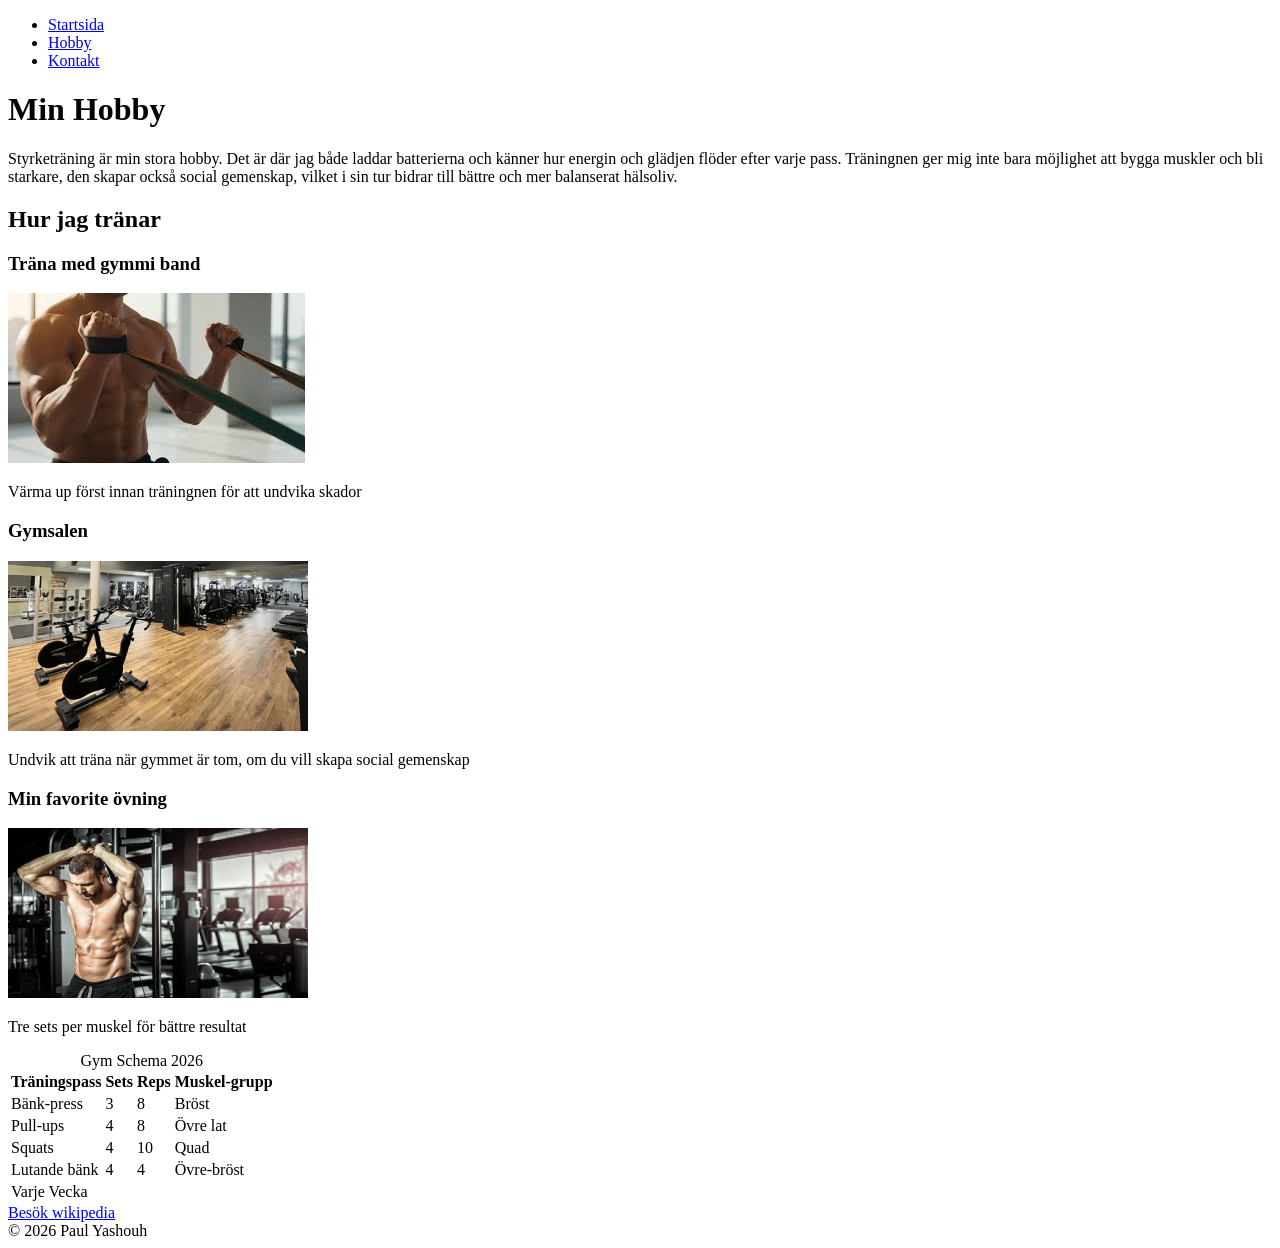
==== hobby.html @ 9cf8a4fb "Initial commit – webbplats från Laboration 1" ====
<!DOCTYPE html>
<html lang="sv">

<head>
  <meta charset="UTF-8">
  <meta name="viewport" content="width=device-width, initial-scale=1.0">
  <title>Hobby</title>
</head>

<body>
  <header>
    <nav>
      <ul>
        <li><a href="index.html">Startsida</a></li>
        <li><a href="hobby.html">Hobby</a></li>
        <li><a href="kontakt.html">Kontakt</a></li>
      </ul>
    </nav>
  </header>
  <main>
    <h1>Min Hobby</h1>
    <p>Styrketräning är min stora hobby. Det är där jag både laddar batterierna och känner hur energin och glädjen
      flöder efter varje pass. Träningnen ger mig inte bara möjlighet att bygga muskler och bli starkare, den skapar
      också social gemenskap, vilket i sin tur bidrar till bättre och mer balanserat hälsoliv.</p>

    <section>
      <h2>Hur jag tränar</h2>
      <div>
        <h3>Träna med gymmi band</h3>
        <img src="/images//gummiband.jpg" alt="En person hand som tränar med ett gummiband">
        <p>Värma up först innan träningnen för att undvika skador</p>
      </div>
      <div>
        <h3>Gymsalen</h3>
        <img src="/images/gymsal.png" alt="Tom gymsal -ingen social gemenskap">
        <p>Undvik att träna när gymmet är tom, om du vill skapa social gemenskap</p>
      </div>
      <div>
        <h3>Min favorite övning </h3>
        <img src="/images/training.png" alt="En man utför tricepsövning på gymmet">
        <p>Tre sets per muskel för bättre resultat</p>
      </div>

    </section>

    <table>
      <caption>Gym Schema 2026</caption>
      <thead>
        <tr>
          <th>Träningspass</th>
          <th>Sets</th>
          <th>Reps</th>
          <th>Muskel-grupp</th>
        </tr>
      </thead>
      <tbody>
        <tr>
          <td>Bänk-press</td>
          <td> 3</td>
          <td>8</td>
          <td>Bröst</td>
        </tr>
        <tr>
          <td>Pull-ups</td>
          <td>4</td>
          <td>8</td>
          <td>Övre lat</td>
        </tr>
        <tr>
          <td>Squats</td>
          <td>4</td>
          <td>10</td>
          <td>Quad</td>
        </tr>
        <tr>
          <td>Lutande bänk</td>
          <td>4</td>
          <td>4</td>
          <td>Övre-bröst</td>
        </tr>
      </tbody>
      <tfoot>
        <tr>
          <td colspan="4">Varje Vecka</td>
        </tr>
      </tfoot>
    </table>
    <a href="https://www.wikipedia.org/" target="_blank" rel="noopener">Besök wikipedia</a>
  </main>
  <footer>&#169; 2026 Paul Yashouh</footer>
</body>

</html>
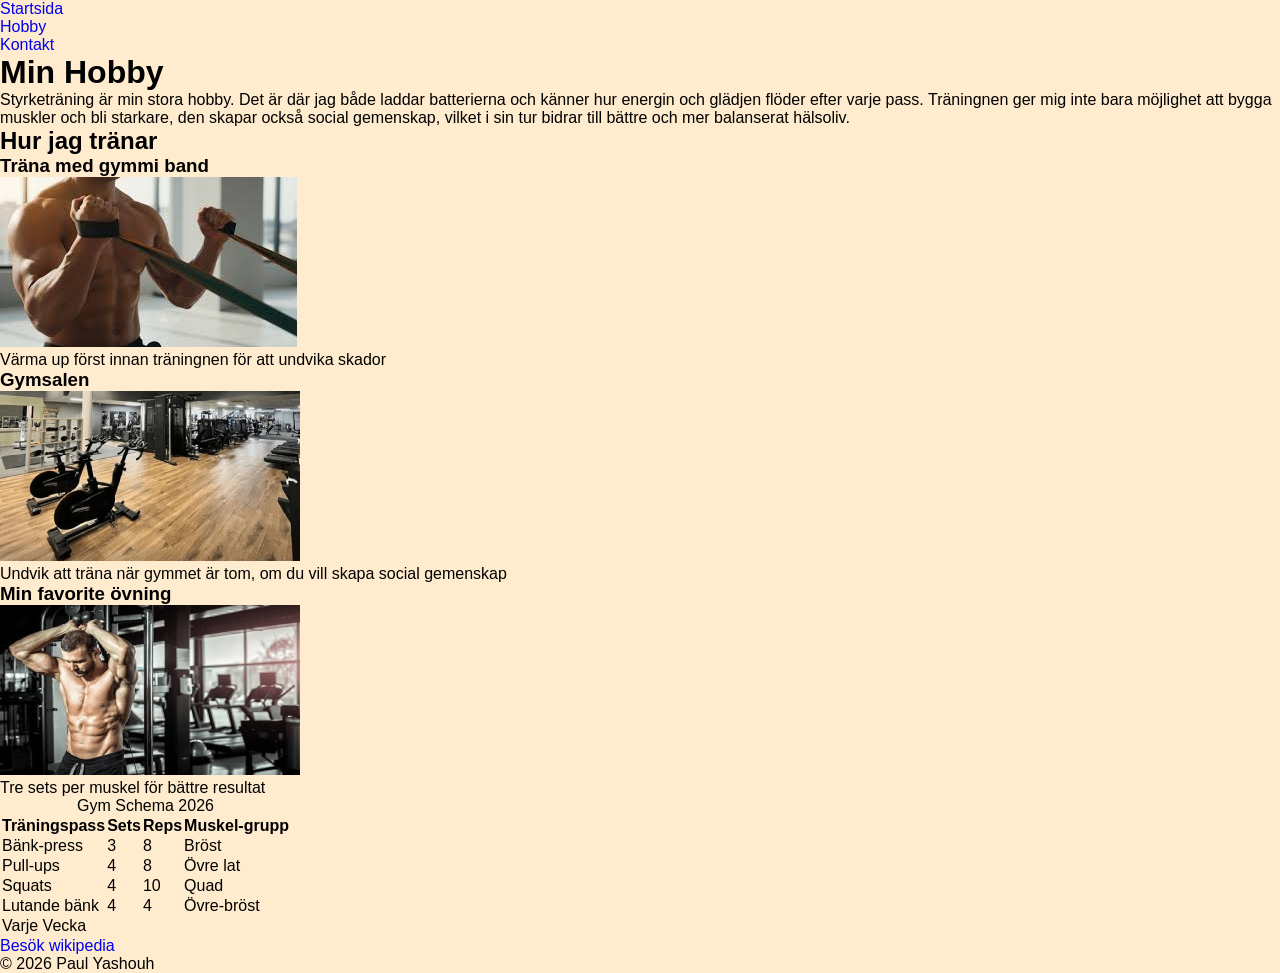
==== commit ef924179: "adding the basic css setup and adding the link to the css in each html file" ====
--- a/hobby.html
+++ b/hobby.html
@@ -4,6 +4,7 @@
 <head>
   <meta charset="UTF-8">
   <meta name="viewport" content="width=device-width, initial-scale=1.0">
+  <link rel="stylesheet" href="css/style.css">
   <title>Hobby</title>
 </head>
 
--- a/css/style.css
+++ b/css/style.css
@@ -0,0 +1,30 @@
+*,
+*::before,
+*::after {
+  margin: 0;
+  padding: 0;
+  box-sizing: inherit;
+}
+html {
+  font-size: 62.5%;
+  scroll-behavior: smooth;
+}
+body {
+  box-sizing: border-box;
+  font-family: Arial, Helvetica, sans-serif;
+  font-size: 1.6rem;
+  background-color: blanchedalmond;
+}
+li {
+  list-style: none;
+}
+a {
+  text-decoration: none;
+}
+img {
+  display: inline-block;
+  max-width: 100%;
+  font-size: 100%;
+  vertical-align: baseline;
+  font-style: inherit;
+}
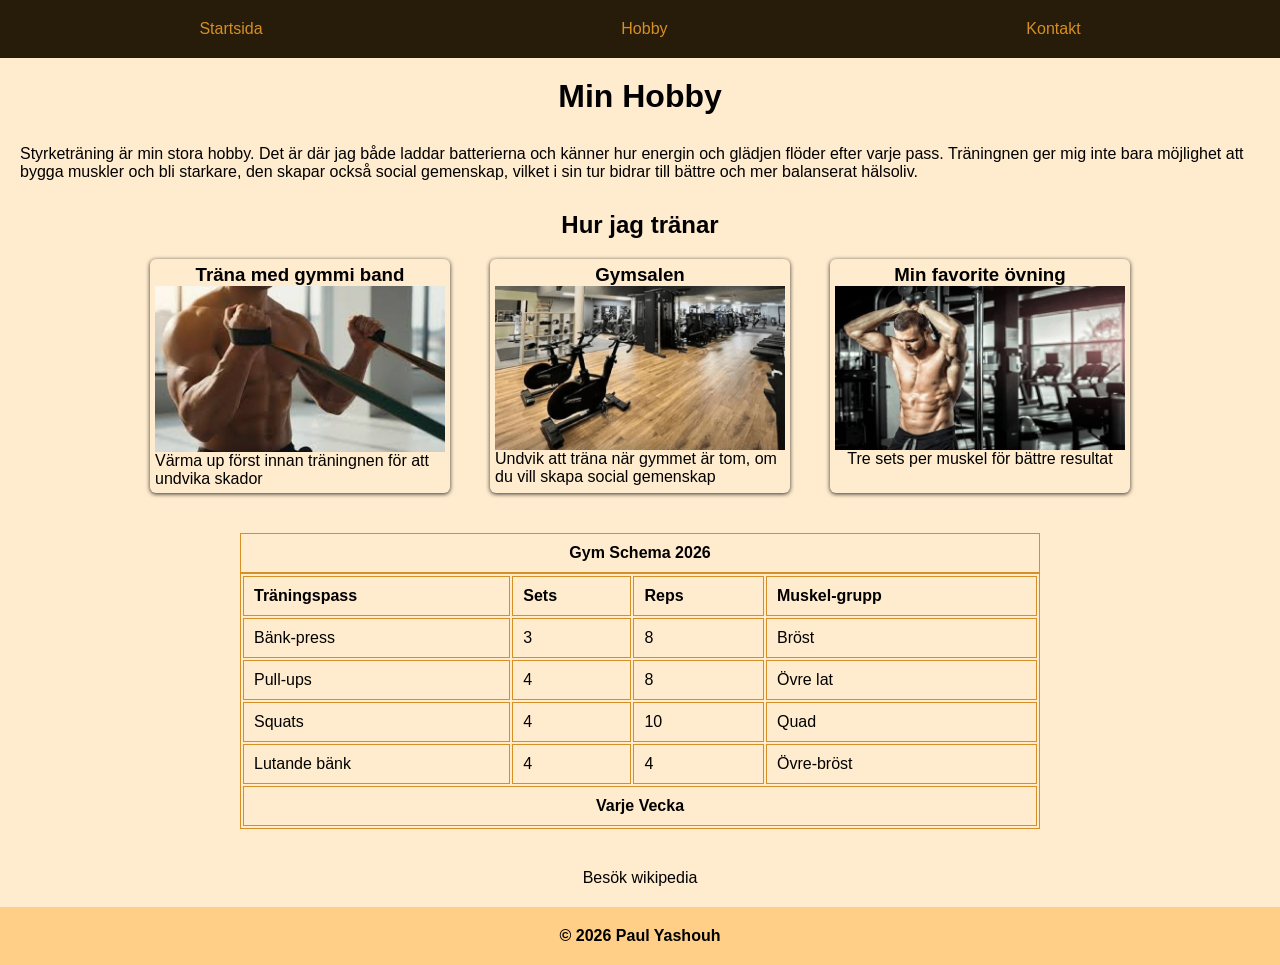
==== commit dddfc471: "Improve website layout and design" ====
--- a/hobby.html
+++ b/hobby.html
@@ -11,7 +11,7 @@
 <body>
   <header>
     <nav>
-      <ul>
+      <ul class="header-list">
         <li><a href="index.html">Startsida</a></li>
         <li><a href="hobby.html">Hobby</a></li>
         <li><a href="kontakt.html">Kontakt</a></li>
@@ -19,33 +19,36 @@
     </nav>
   </header>
   <main>
-    <h1>Min Hobby</h1>
-    <p>Styrketräning är min stora hobby. Det är där jag både laddar batterierna och känner hur energin och glädjen
+    <h1 class="title">Min Hobby</h1>
+    <p class="hobby-para">Styrketräning är min stora hobby. Det är där jag både laddar batterierna och känner hur
+      energin och glädjen
       flöder efter varje pass. Träningnen ger mig inte bara möjlighet att bygga muskler och bli starkare, den skapar
       också social gemenskap, vilket i sin tur bidrar till bättre och mer balanserat hälsoliv.</p>
 
-    <section>
+    <section class="image-container">
       <h2>Hur jag tränar</h2>
-      <div>
-        <h3>Träna med gymmi band</h3>
-        <img src="/images//gummiband.jpg" alt="En person hand som tränar med ett gummiband">
-        <p>Värma up först innan träningnen för att undvika skador</p>
-      </div>
-      <div>
-        <h3>Gymsalen</h3>
-        <img src="/images/gymsal.png" alt="Tom gymsal -ingen social gemenskap">
-        <p>Undvik att träna när gymmet är tom, om du vill skapa social gemenskap</p>
-      </div>
-      <div>
-        <h3>Min favorite övning </h3>
-        <img src="/images/training.png" alt="En man utför tricepsövning på gymmet">
-        <p>Tre sets per muskel för bättre resultat</p>
+      <div class="card-container">
+        <div class="card-image">
+          <h3>Träna med gymmi band</h3>
+          <img src="/images//gummiband.jpg" alt="En person hand som tränar med ett gummiband">
+          <p>Värma up först innan träningnen för att undvika skador</p>
+        </div>
+        <div class="card-image">
+          <h3>Gymsalen</h3>
+          <img src="/images/gymsal.png" alt="Tom gymsal -ingen social gemenskap">
+          <p>Undvik att träna när gymmet är tom, om du vill skapa social gemenskap</p>
+        </div>
+        <div class="card-image">
+          <h3>Min favorite övning </h3>
+          <img src="/images/training.png" alt="En man utför tricepsövning på gymmet">
+          <p>Tre sets per muskel för bättre resultat</p>
+        </div>
       </div>
 
     </section>
 
     <table>
-      <caption>Gym Schema 2026</caption>
+      <caption class="caption">Gym Schema 2026</caption>
       <thead>
         <tr>
           <th>Träningspass</th>
@@ -86,7 +89,7 @@
         </tr>
       </tfoot>
     </table>
-    <a href="https://www.wikipedia.org/" target="_blank" rel="noopener">Besök wikipedia</a>
+    <a class="wiki" href="https://www.wikipedia.org/" target="_blank" rel="noopener">Besök wikipedia</a>
   </main>
   <footer>&#169; 2026 Paul Yashouh</footer>
 </body>
--- a/css/style.css
+++ b/css/style.css
@@ -20,6 +20,14 @@
 }
 a {
   text-decoration: none;
+  color: black;
+}
+a:hover {
+  text-decoration: underline;
+  color: rgb(71, 71, 71);
+}
+.wiki {
+  padding-block: 2rem;
 }
 img {
   display: inline-block;
@@ -28,3 +36,181 @@
   vertical-align: baseline;
   font-style: inherit;
 }
+main {
+  display: flex;
+  align-content: center;
+  flex-wrap: wrap;
+  flex-direction: column;
+  justify-content: center;
+  align-items: center;
+}
+.title {
+  font-size: 3.2rem;
+  padding: 2rem 1rem;
+  text-align: center;
+}
+.hobby-para {
+  padding: 1rem;
+  margin-inline: 1rem;
+}
+.image-container > h2 {
+  margin-top: 2rem;
+}
+.main-para {
+  padding: 2rem;
+  text-align: center;
+}
+.home-card_image {
+  max-width: 300px;
+  max-height: 300px;
+}
+.card-container > h2 {
+  margin-block: 2rem;
+}
+.header-list {
+  display: flex;
+  flex-direction: row;
+  background-color: rgb(39, 27, 10);
+  justify-content: space-around;
+  padding: 2rem;
+}
+.header-list a {
+  color: rgb(214, 143, 36);
+}
+.image-container {
+  display: flex;
+  flex-direction: column;
+  justify-content: center;
+  align-items: center;
+}
+.card-container {
+  display: flex;
+  flex-wrap: wrap;
+  justify-content: center;
+}
+.card-image {
+  display: flex;
+  flex-direction: column;
+  max-width: 300px;
+  margin: 2rem;
+  align-items: center;
+  padding: 0.5rem;
+  border-radius: 6px;
+  box-shadow: 0 1px 4px rgb(46, 46, 46);
+}
+
+.home-card_para {
+  display: flex;
+  flex-direction: column;
+  align-content: center;
+  justify-content: center;
+  align-items: center;
+}
+.card-image > h2 {
+  margin-top: 2rem;
+}
+/* Kontkat */
+.kontakt-section {
+  margin: 1rem;
+  align-items: center;
+  padding: 1em;
+  border-radius: 6px;
+  box-shadow: 0 1px 4px rgb(46, 46, 46);
+}
+.kontakt-para {
+  padding: 1rem;
+  display: flex;
+  flex-direction: row;
+  flex-wrap: wrap;
+  justify-content: center;
+  gap: 0.5rem;
+}
+.kontakt-para a {
+  color: rgb(110, 66, 0);
+}
+form {
+  display: flex;
+  flex-direction: column;
+  max-width: stretch;
+  width: 300px;
+}
+form h2 {
+  padding-bottom: 1rem;
+}
+fieldset {
+  margin-top: 1rem;
+  padding: 1rem;
+  border-radius: 4px;
+}
+button {
+  display: flex;
+  justify-content: center;
+  align-content: center;
+  align-items: center;
+  padding: 1rem;
+  background-color: bisque;
+  border-radius: 6px;
+  box-shadow: 0 1px 4px rgb(46, 46, 46);
+  /* width: 200px; */
+}
+input {
+  padding: 1rem;
+}
+label {
+  margin-bottom: 0.5rem;
+}
+.checkbox {
+  font-size: 1.4rem;
+  padding: 0.5rem;
+}
+.checkox-conatiner {
+  margin-block: 1rem;
+}
+.kontakt-login {
+  padding: 1rem;
+  display: flex;
+  flex-direction: column;
+}
+/* Tabel */
+table,
+caption,
+tfoot,
+th,
+td,
+tr {
+  border: 1px solid rgb(214, 143, 36);
+  align-items: center;
+}
+table {
+  max-width: stretch;
+  width: 800px;
+  margin: 2rem;
+}
+th,
+td,
+caption {
+  padding: 10px;
+  text-align: left;
+}
+caption,
+tfoot {
+  align-items: center;
+}
+caption {
+  text-align: center;
+  font-weight: 600;
+}
+
+tfoot td,
+tfoot th {
+  text-align: center;
+  font-weight: 600;
+}
+/* Footer */
+footer {
+  display: flex;
+  justify-content: center;
+  padding-block: 2rem;
+  background-color: rgb(255, 207, 135);
+  font-weight: 600;
+}
